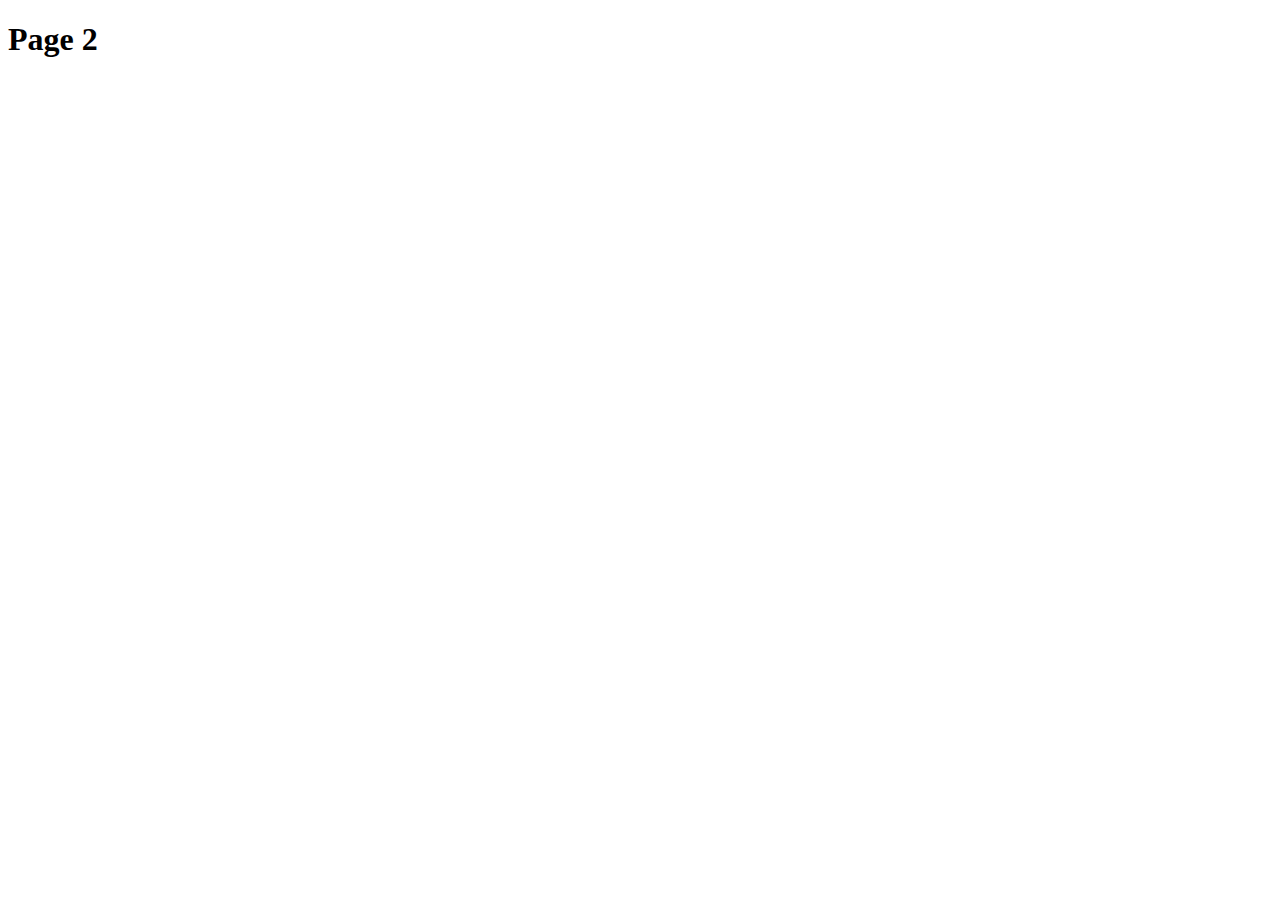
==== page2.html @ 224118db "adjusted button/headers" ====
<!DOCTYPE html>
<html lang="en">
<head>
    <meta charset="UTF-8">
    <meta name="viewport" content="width=device-width, initial-scale=1.0">
    <title>INST377 Page 2</title>
</head>
<body>
    <h1>Page 2</h1>
</body>
</html>
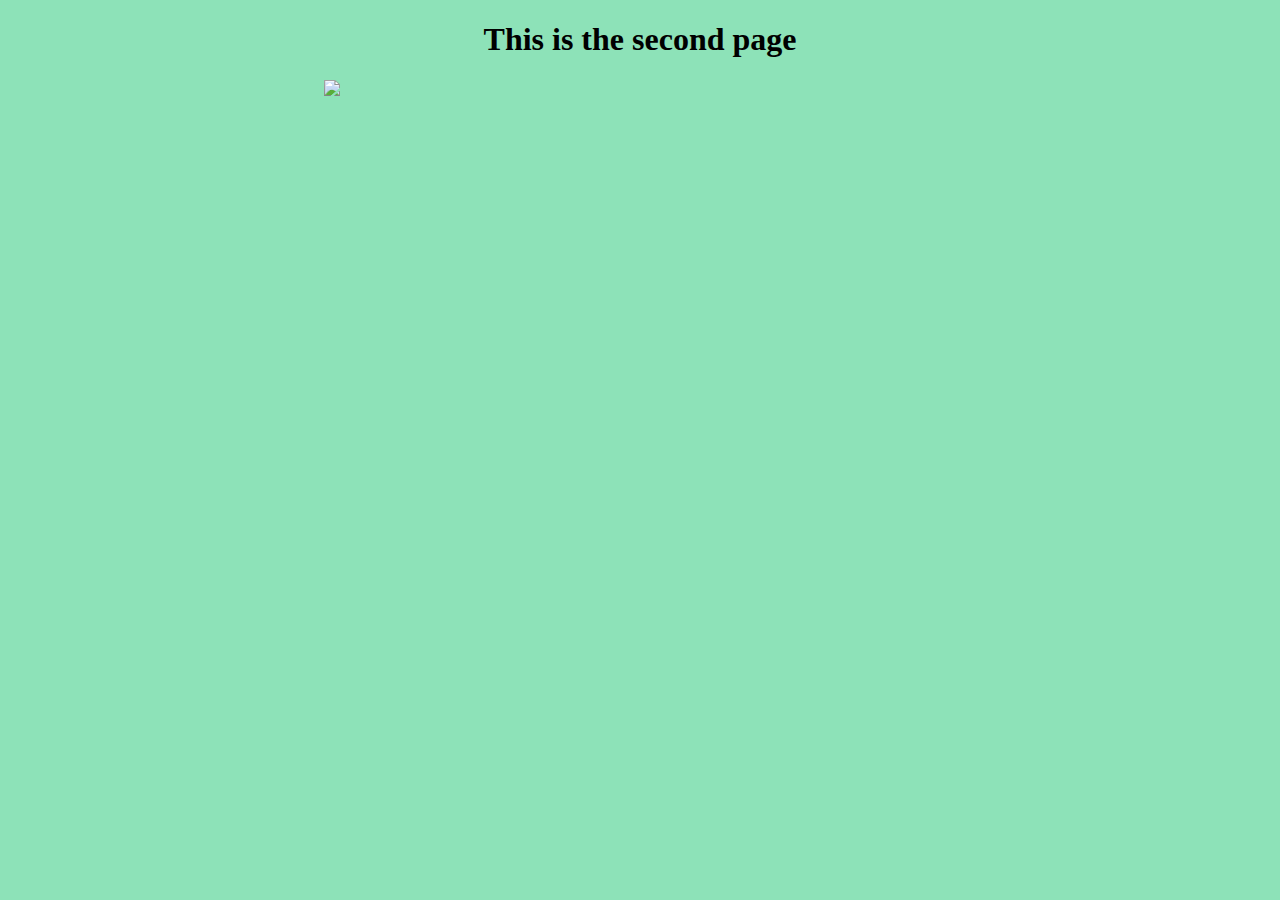
==== commit 314114f8: "added css style" ====
--- a/page2.html
+++ b/page2.html
@@ -4,8 +4,26 @@
     <meta charset="UTF-8">
     <meta name="viewport" content="width=device-width, initial-scale=1.0">
     <title>INST377 Page 2</title>
+    <style>
+        body {
+            background-color:rgb(141, 226, 184);
+        }
+
+        #header {
+            text-align: center;
+        }
+
+        #image {
+            display:block;
+            width:50%;
+            margin-left:auto;
+            margin-right:auto;
+        }
+
+    </style>
 </head>
 <body>
-    <h1>Page 2</h1>
+    <h1 id="header">This is the second page</h1>
+    <image src="https://ischool.umd.edu/wp-content/uploads/ischool_logo.png" id="image"></image>
 </body>
 </html>